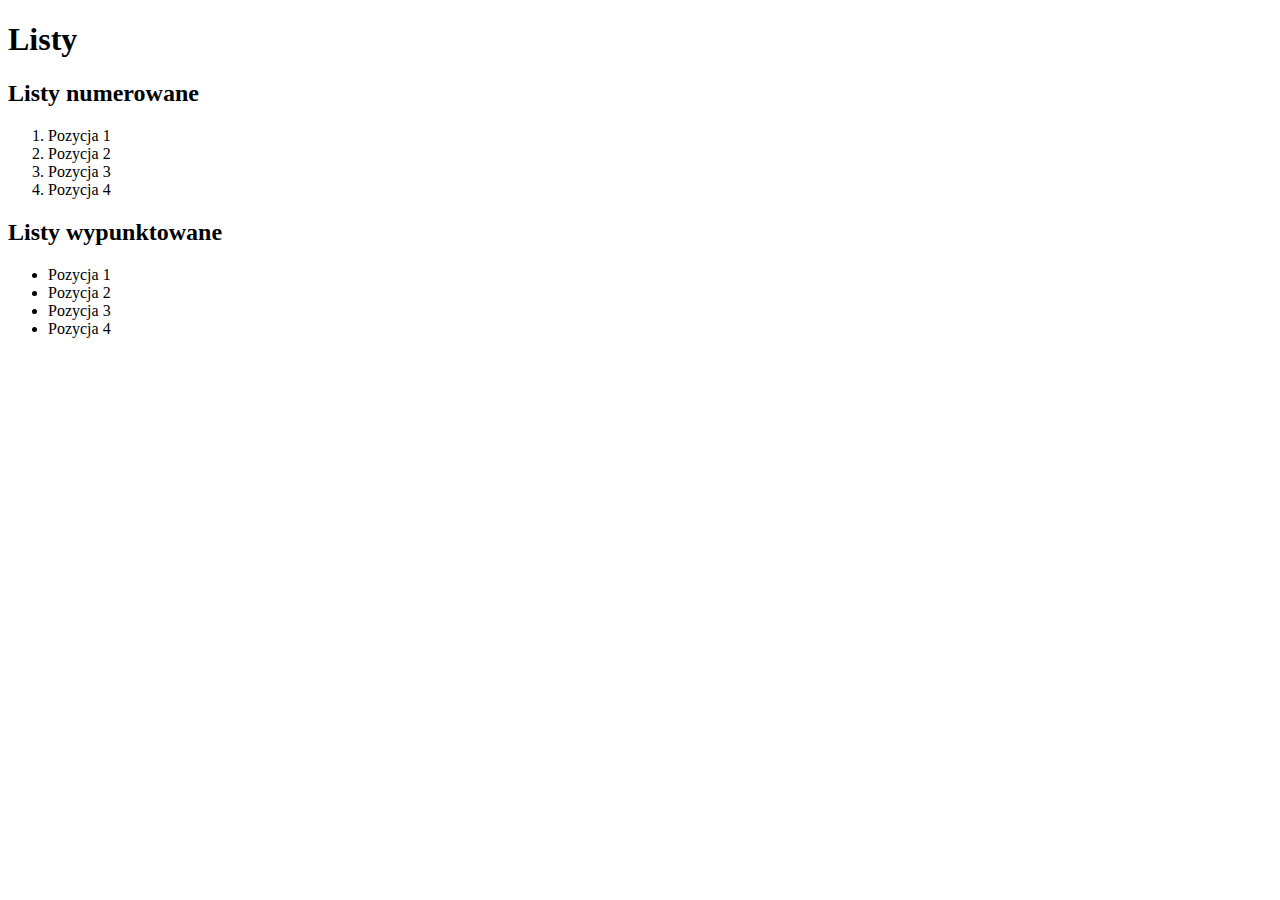
==== public_html/listy.html @ cba4953f "HTML Tabele i Listy" ====
<!DOCTYPE html>
<html lang="pl">


<head>
<meta charset="utf-8" />
<title>Listy</title>

<h1>Listy</h1>
<h2>Listy numerowane </h2>



<ol>
    <li>Pozycja 1</li>
    <li>Pozycja 2</li>
    <li>Pozycja 3</li>
    <li>Pozycja 4</li>


</ol>
<h2>Listy wypunktowane</h2>
<ul>
    <li>Pozycja 1</li>
    <li>Pozycja 2</li>
    <li>Pozycja 3</li>
    <li>Pozycja 4</li>




</ul>







</head>

<body>

</body>

</html>
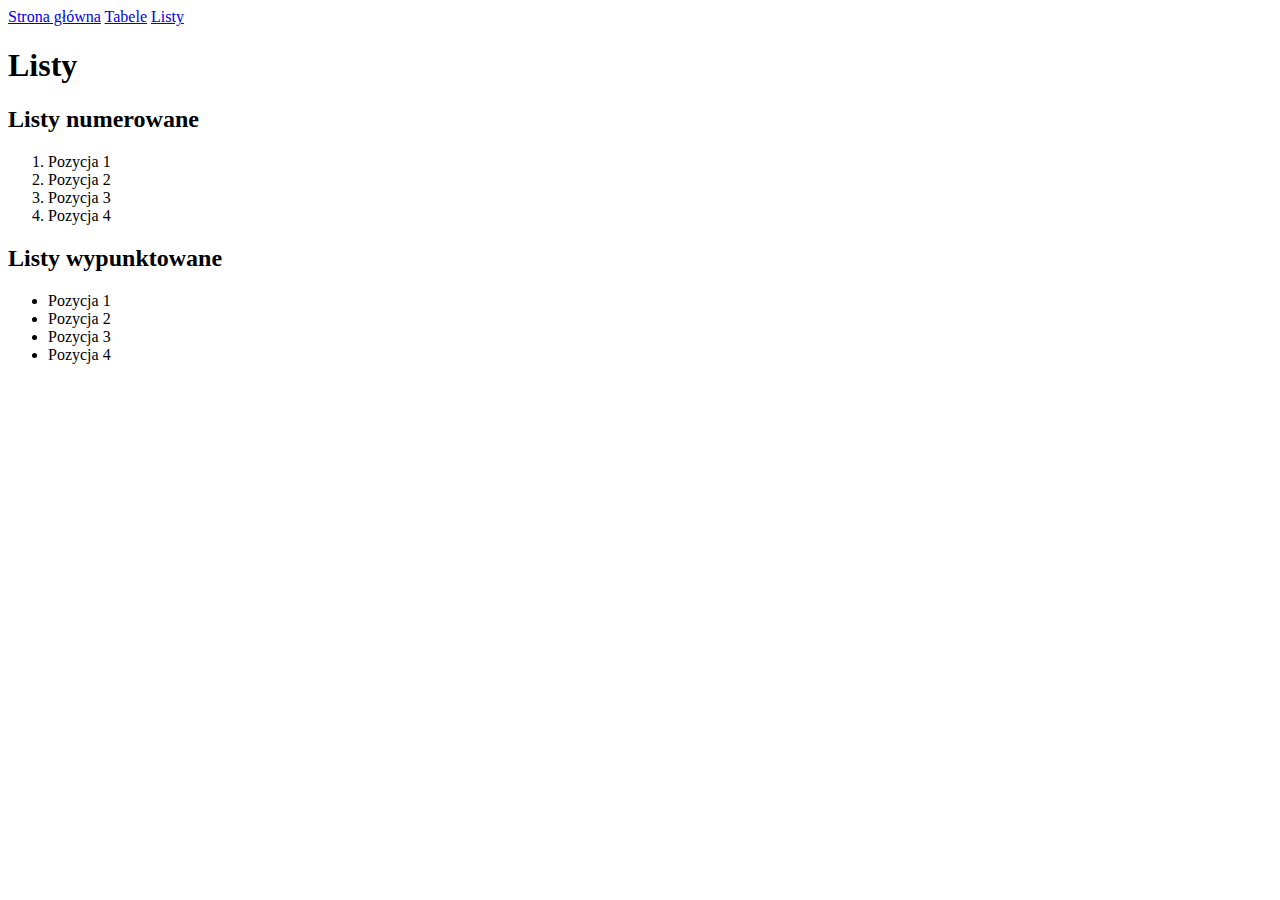
==== commit ef523037: "Odnosniki i Grafika" ====
--- a/public_html/listy.html
+++ b/public_html/listy.html
@@ -6,6 +6,16 @@
 <meta charset="utf-8" />
 <title>Listy</title>
 
+
+
+<body>
+    <div>
+    <a href="index.html">Strona główna</a>
+    <a href="tabele.html">Tabele</a>
+    <a href="listy.html">Listy</a>
+    </div>
+    
+    
 <h1>Listy</h1>
 <h2>Listy numerowane </h2>
 
@@ -39,7 +49,7 @@
 
 </head>
 
-<body>
+
 
 </body>
 
